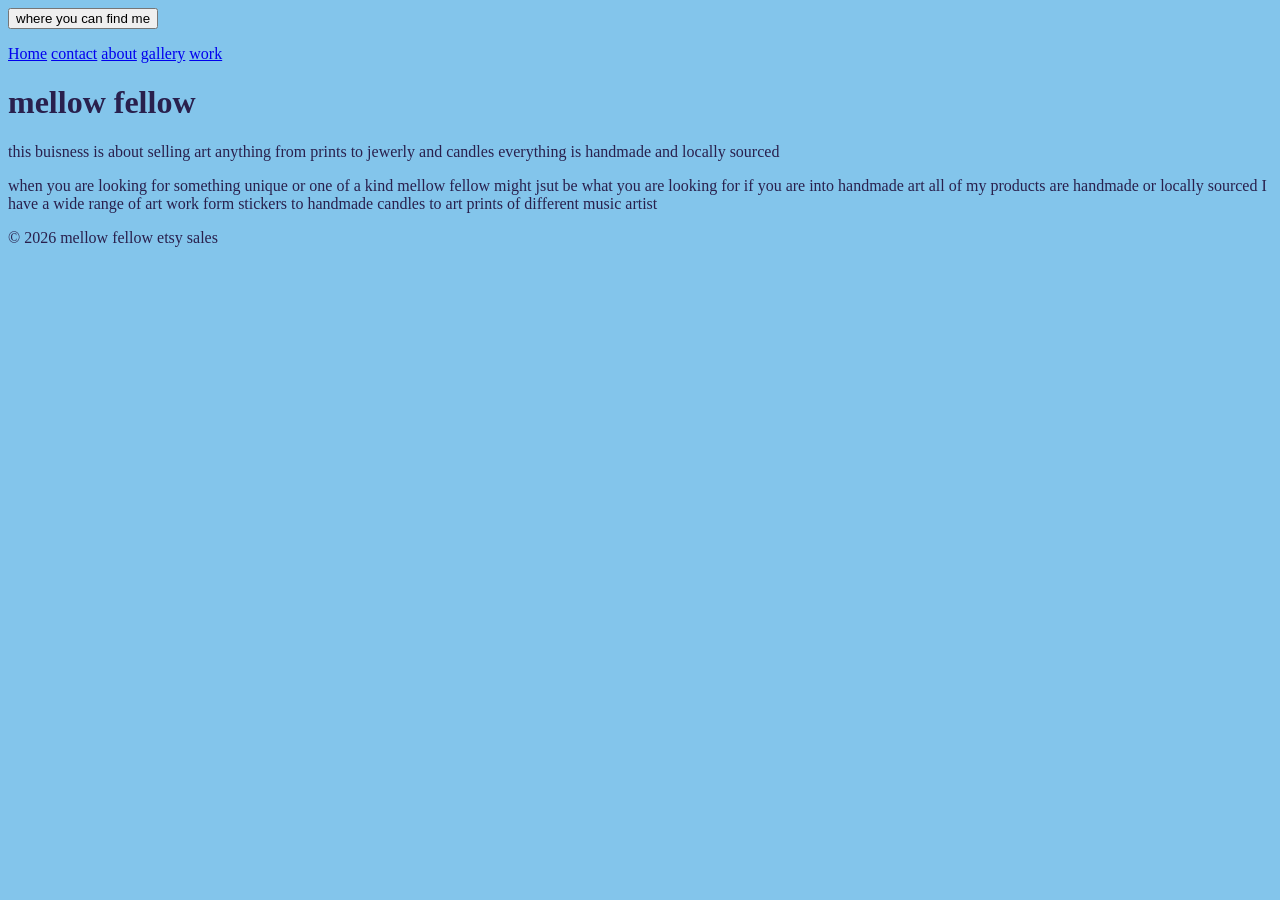
==== about.html @ d7dc4c13 "Update about.html" ====
<!DOCTYPE html>
<html lang="en">
<head>
  <link rel="stylesheet" href="css/style.css">
  <meta charset="UTF-8">
  <title>mellow fellow </title>
</head>
<body>
  <main>  <button onclick="getLocation()">where you can find me </button>
<p id="mellow fellow is an online sales business"></p>
  <nav>
    <a href="./index.html">Home</a>
    <a href="./contact.html">contact</a>
    <a href="./about.html">about</a>
    <a href="./gallery.html">gallery</a>
    <a href="./work.html">work</a>
  </nav>
 <h1>mellow fellow</h1>
  <p> this buisness is about selling art anything from prints to jewerly and candles everything is handmade and locally sourced</p>

     <p> when you are looking for something unique or one of a kind mellow fellow might jsut be what you are looking for if you are into handmade art all of my products are handmade or locally sourced I have a wide range of art work form stickers to handmade candles to art prints of different music artist</p>
  </main>
  <footer>
    <p>&copy; 2026 mellow fellow etsy sales</p>
  </footer>
  <script>
  function getLocation() {
    navigator.geolocation.getCurrentPosition(showPosition, showError);
  }

  function showPosition(position) {
    var lat = position.coords.latitude.toFixed(1);
    var lon = position.coords.longitude.toFixed(1);
    document.getElementById("location-message").textContent =
      "You're near " + lat + ", " + lon + ". Redtail Barn is out in the county, so plan on extra drive time if you're coming from town.";
  }

  function showError(error) {
    document.getElementById("location-message").textContent =
      "We couldn't get your location, but that's alright. You can still browse the rest of the site and check our directions page for the address.";
  }
</script>

</body>
</html>
---- css/style.css ----
body {
  font-family: Georgia, serif;
  color:#29204d; 
  background-color: #83c5eb;
  a: #ffffff; 
}
header {
  
  color: #ffffff;
  padding: 20px;
}

header nav a {
  color: #b2b3b8;
  margin-right: 16px;
}

header {
  background-color: #0042AA;
  color: #B5B5B5;
  padding: 20px;
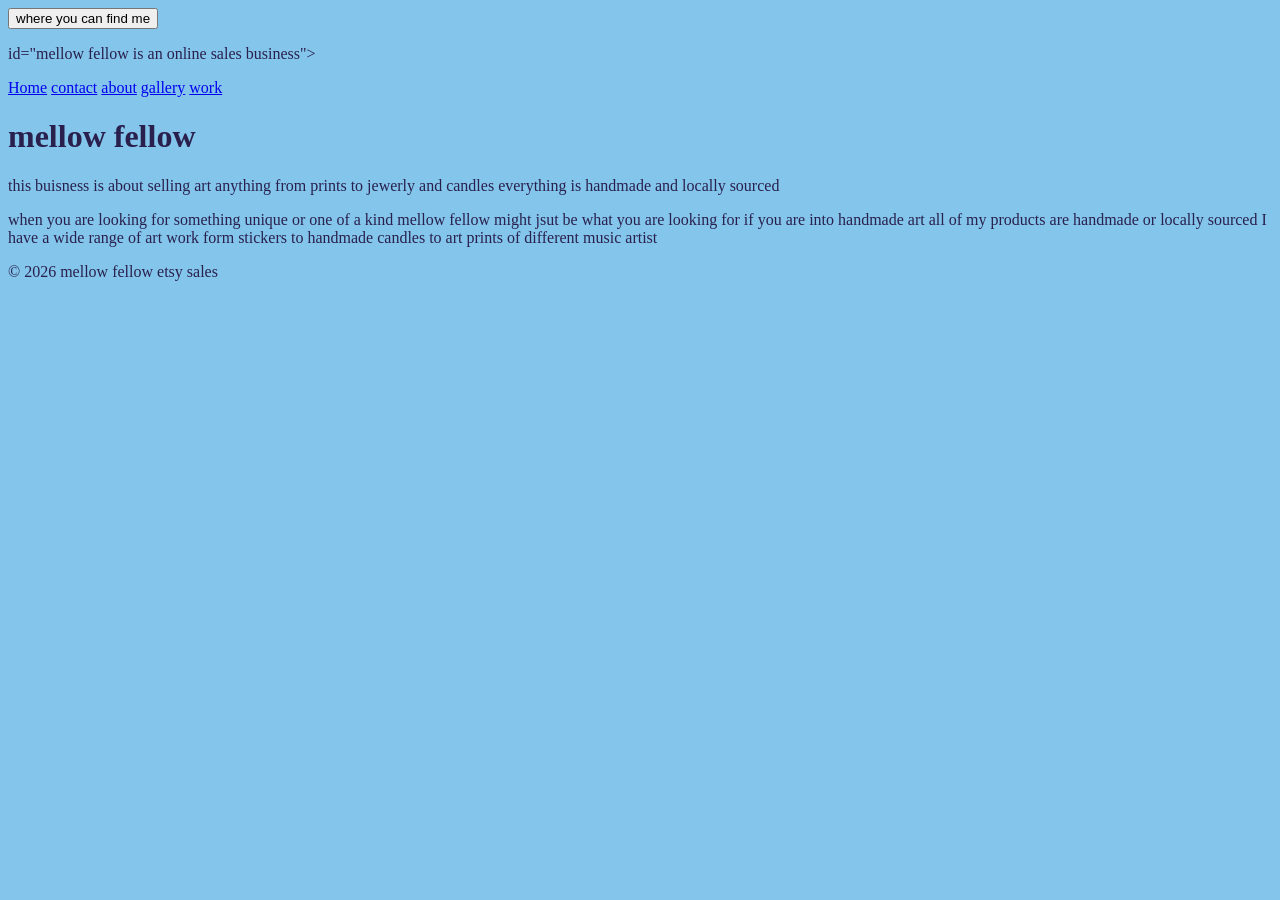
==== commit 24de9a9c: "Update about.html" ====
--- a/about.html
+++ b/about.html
@@ -7,7 +7,7 @@
 </head>
 <body>
   <main>  <button onclick="getLocation()">where you can find me </button>
-<p id="mellow fellow is an online sales business"></p>
+<p> id="mellow fellow is an online sales business"></p>
   <nav>
     <a href="./index.html">Home</a>
     <a href="./contact.html">contact</a>
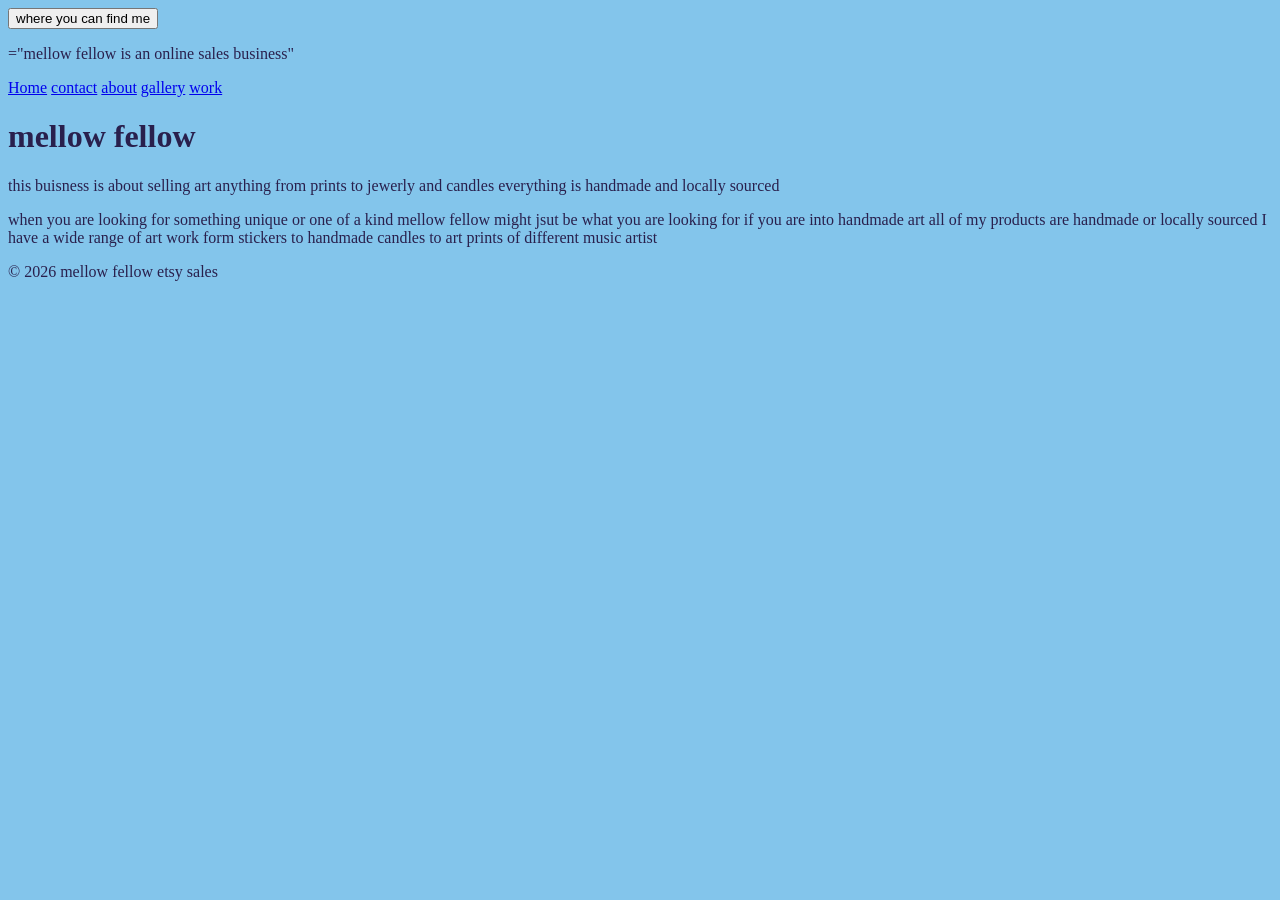
==== commit 2a45b388: "Update about.html" ====
--- a/about.html
+++ b/about.html
@@ -7,7 +7,7 @@
 </head>
 <body>
   <main>  <button onclick="getLocation()">where you can find me </button>
-<p> id="mellow fellow is an online sales business"></p>
+<p>="mellow fellow is an online sales business"</p>
   <nav>
     <a href="./index.html">Home</a>
     <a href="./contact.html">contact</a>
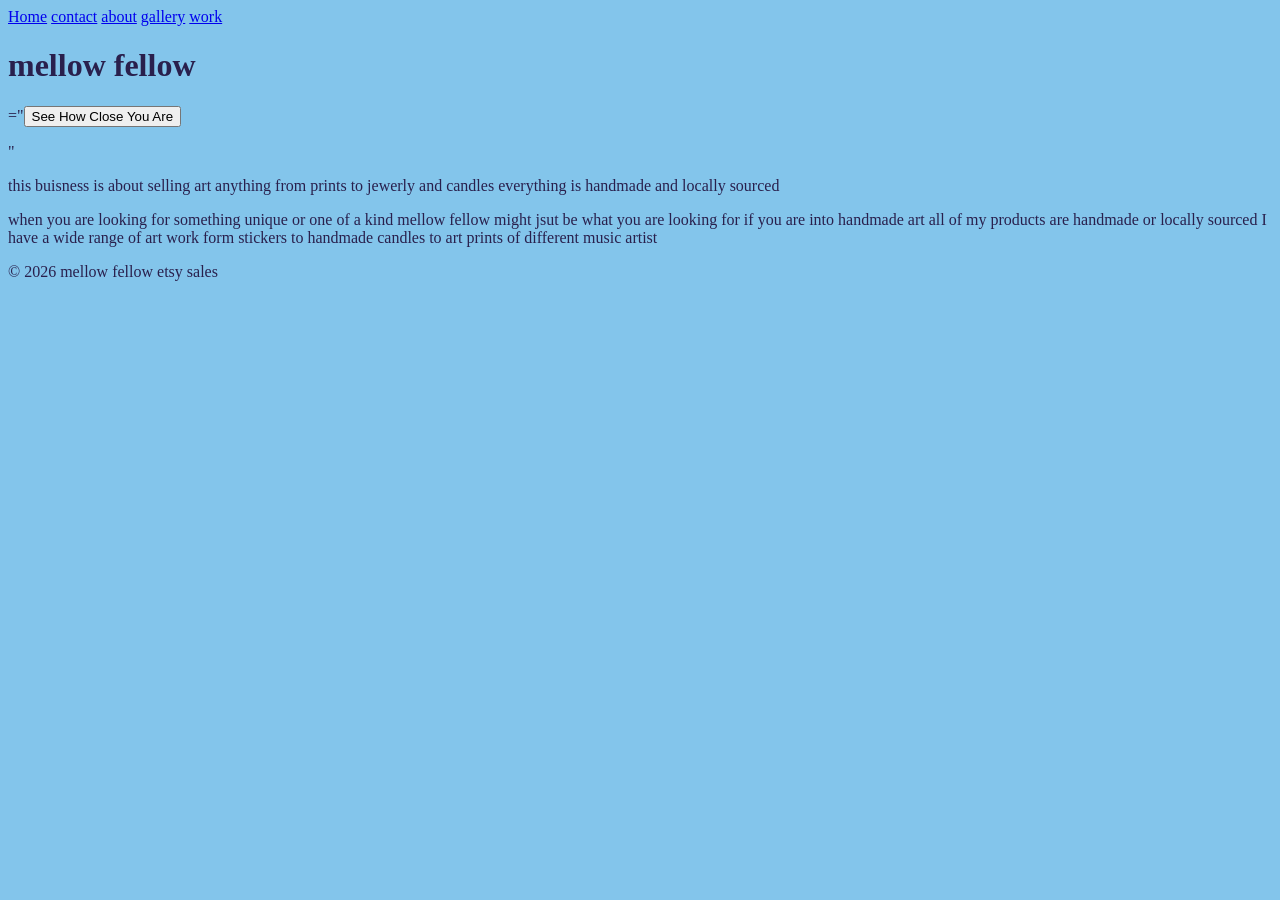
==== commit da28d2f2: "Update about.html" ====
--- a/about.html
+++ b/about.html
@@ -6,8 +6,7 @@
   <title>mellow fellow </title>
 </head>
 <body>
-  <main>  <button onclick="getLocation()">where you can find me </button>
-<p>="mellow fellow is an online sales business"</p>
+  <main>  
   <nav>
     <a href="./index.html">Home</a>
     <a href="./contact.html">contact</a>
@@ -16,6 +15,10 @@
     <a href="./work.html">work</a>
   </nav>
  <h1>mellow fellow</h1>
+    
+    <p>="<button onclick="getLocation()">See How Close You Are</button>
+<p id="mellow fellow is an online buisness thank you for visitng"></p>"</p>
+  
   <p> this buisness is about selling art anything from prints to jewerly and candles everything is handmade and locally sourced</p>
 
      <p> when you are looking for something unique or one of a kind mellow fellow might jsut be what you are looking for if you are into handmade art all of my products are handmade or locally sourced I have a wide range of art work form stickers to handmade candles to art prints of different music artist</p>
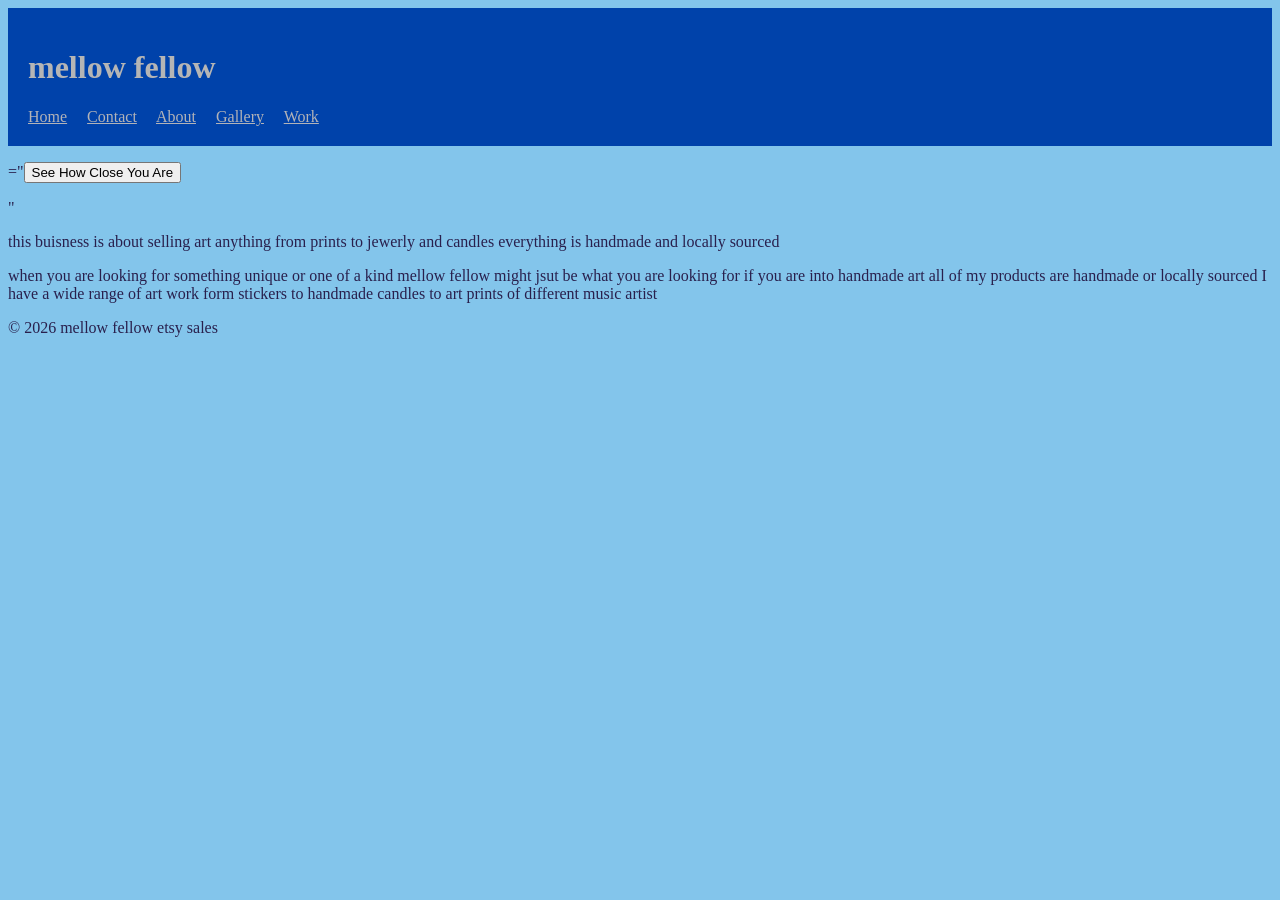
==== commit 61d59e1f: "Add header and update navigation links in about.html Added header section with navigation links and " ====
--- a/about.html
+++ b/about.html
@@ -7,14 +7,16 @@
 </head>
 <body>
   <main>  
+   <header>
+    <h1>mellow fellow</h1>
   <nav>
     <a href="./index.html">Home</a>
-    <a href="./contact.html">contact</a>
-    <a href="./about.html">about</a>
-    <a href="./gallery.html">gallery</a>
-    <a href="./work.html">work</a>
+    <a href="./contact.html">Contact</a>
+    <a href="./about.html"aria-current="page">About</a>
+    <a href="./gallery.html">Gallery</a>
+    <a href="./work.html">Work</a>
   </nav>
- <h1>mellow fellow</h1>
+  </header>
     
     <p>="<button onclick="getLocation()">See How Close You Are</button>
 <p id="mellow fellow is an online buisness thank you for visitng"></p>"</p>
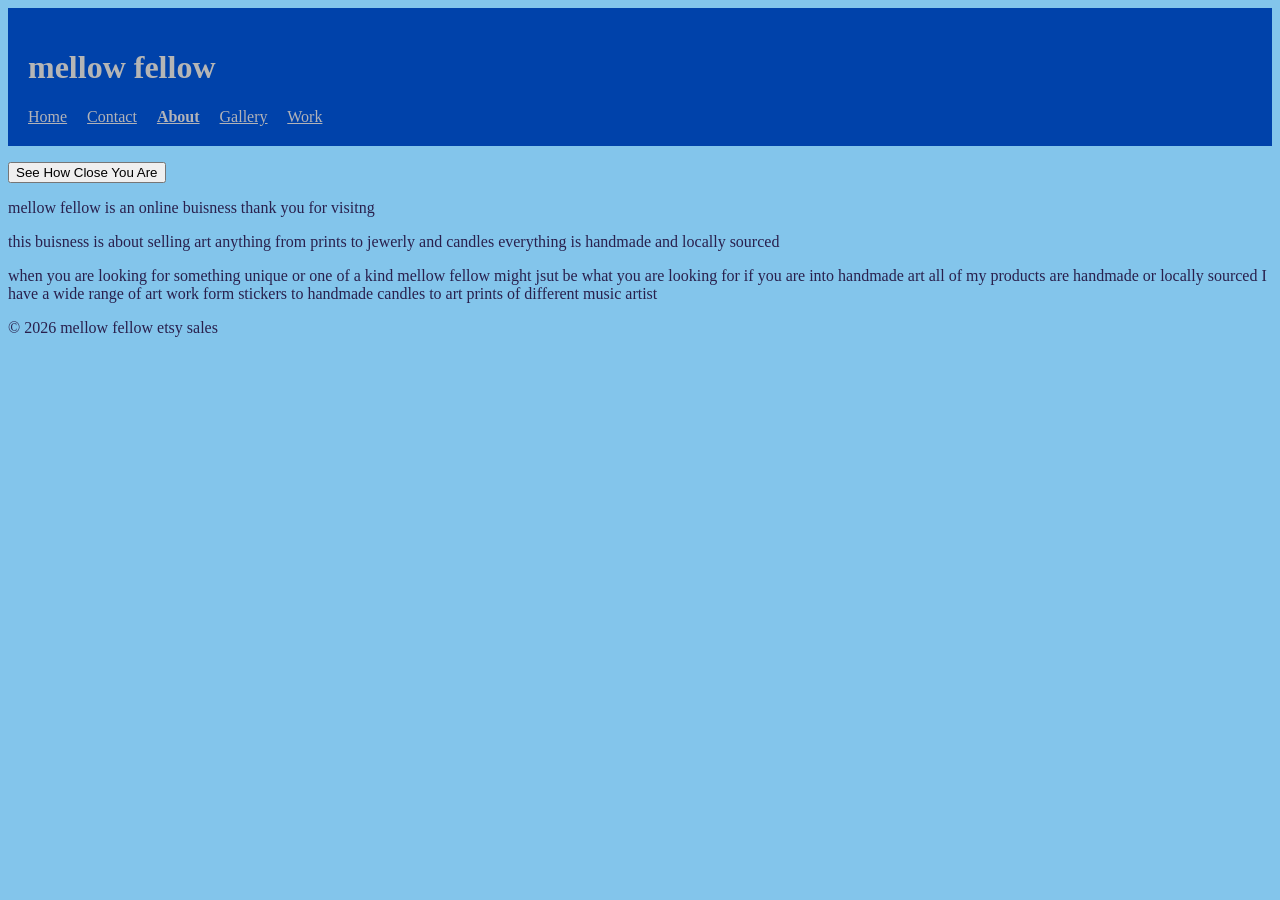
==== commit 44f8a569: "Fix HTML button structure and typos in about.html Corrected HTML structure and fixed typos in text." ====
--- a/about.html
+++ b/about.html
@@ -18,8 +18,8 @@
   </nav>
   </header>
     
-    <p>="<button onclick="getLocation()">See How Close You Are</button>
-<p id="mellow fellow is an online buisness thank you for visitng"></p>"</p>
+    <p><button onclick="getLocation()">See How Close You Are</button></p>
+<p>mellow fellow is an online buisness thank you for visitng</p>
   
   <p> this buisness is about selling art anything from prints to jewerly and candles everything is handmade and locally sourced</p>
 
--- a/css/style.css
+++ b/css/style.css
@@ -18,4 +18,7 @@
 header {
   background-color: #0042AA;
   color: #B5B5B5;
-  padding: 20px;
+  padding: 20px;}
+[aria-current]{
+  font-weight:bold; 
+}
